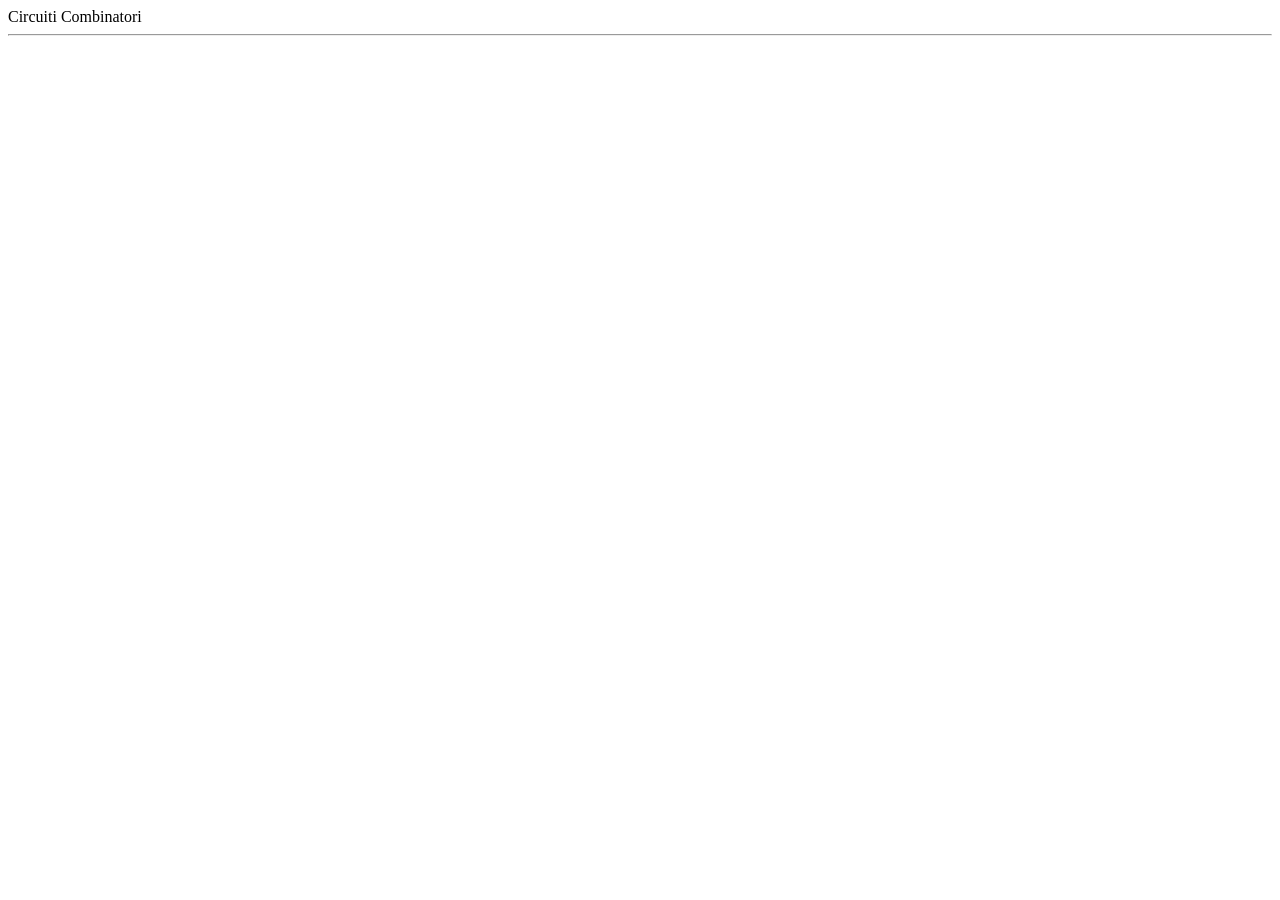
==== index.html @ 2b09b3ea "commit iniziale" ====
<html lang="it">
<head>
    <meta charset="UTF-8">
    <meta name="viewport" content="width=device-width, initial-scale=1.0">
    <title>Circuiti-Combinatori</title>
    <link rel="icon" href="https://encrypted-tbn0.gstatic.com/images?q=tbn:ANd9GcSzs3ElbCE3Kyg8cE-duR8a0XIemB7CowVvCzDOj2oVgA&s=10" type="image/png">
    <link rel="stylesheet" href="style.css">
</head>
<body>
    <div class="titolo">
        Circuiti Combinatori
    </div>
    <hr>
</body>
</html>
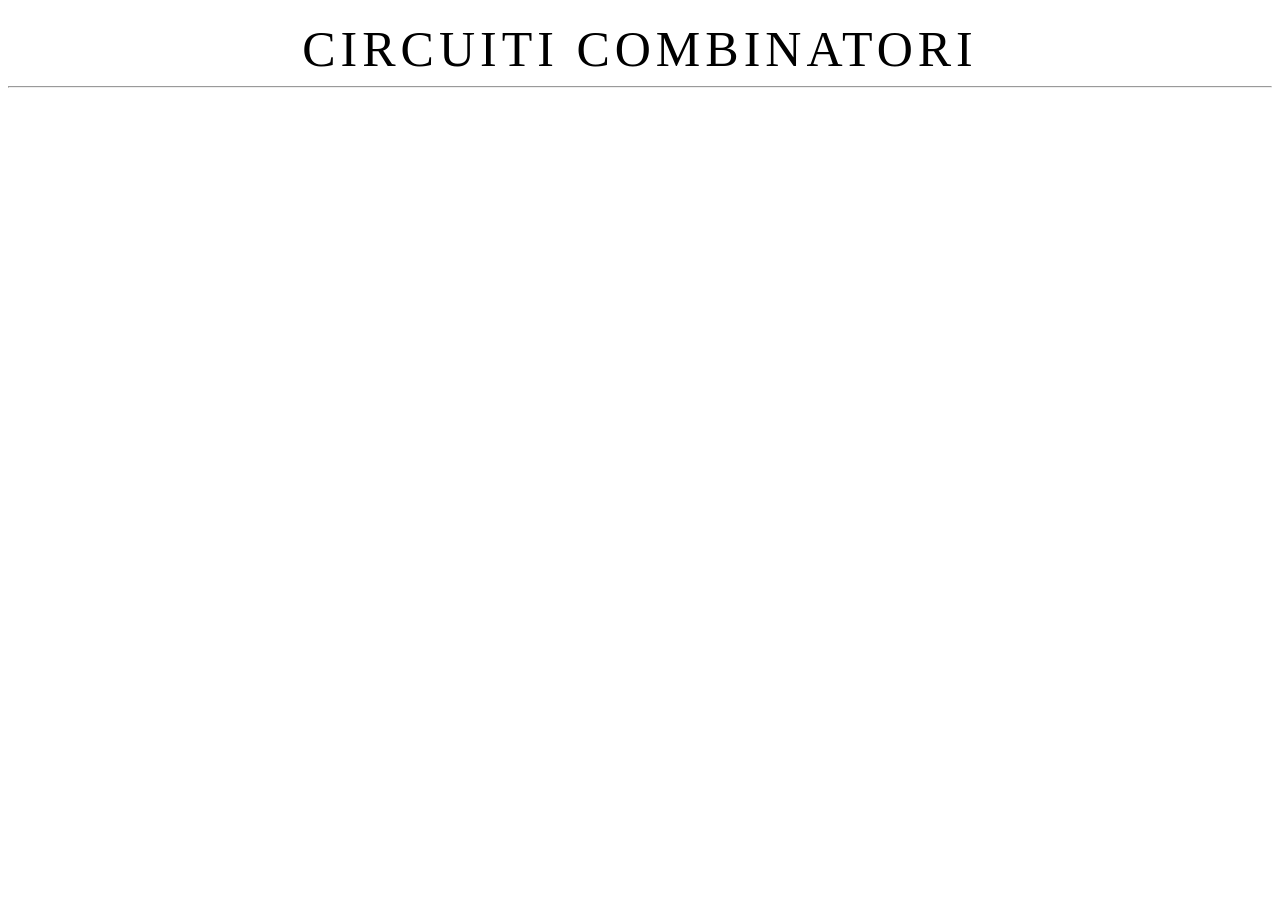
==== commit 0cae36b4: "commit-iniziale" ====
--- a/index.html
+++ b/index.html
@@ -4,7 +4,7 @@
     <meta name="viewport" content="width=device-width, initial-scale=1.0">
     <title>Circuiti-Combinatori</title>
     <link rel="icon" href="https://encrypted-tbn0.gstatic.com/images?q=tbn:ANd9GcSzs3ElbCE3Kyg8cE-duR8a0XIemB7CowVvCzDOj2oVgA&s=10" type="image/png">
-    <link rel="stylesheet" href="style.css">
+    <link rel="stylesheet" href="Assets/Css/style.css">
 </head>
 <body>
     <div class="titolo">
--- a/Assets/Css/style.css
+++ b/Assets/Css/style.css
@@ -0,0 +1,10 @@
+*{
+    font-family: Georgia;
+}
+.titolo{
+    font-size: 50px;
+    text-align: center;
+    text-transform: uppercase;
+    margin-top: 20px;
+    letter-spacing: 5px;
+}
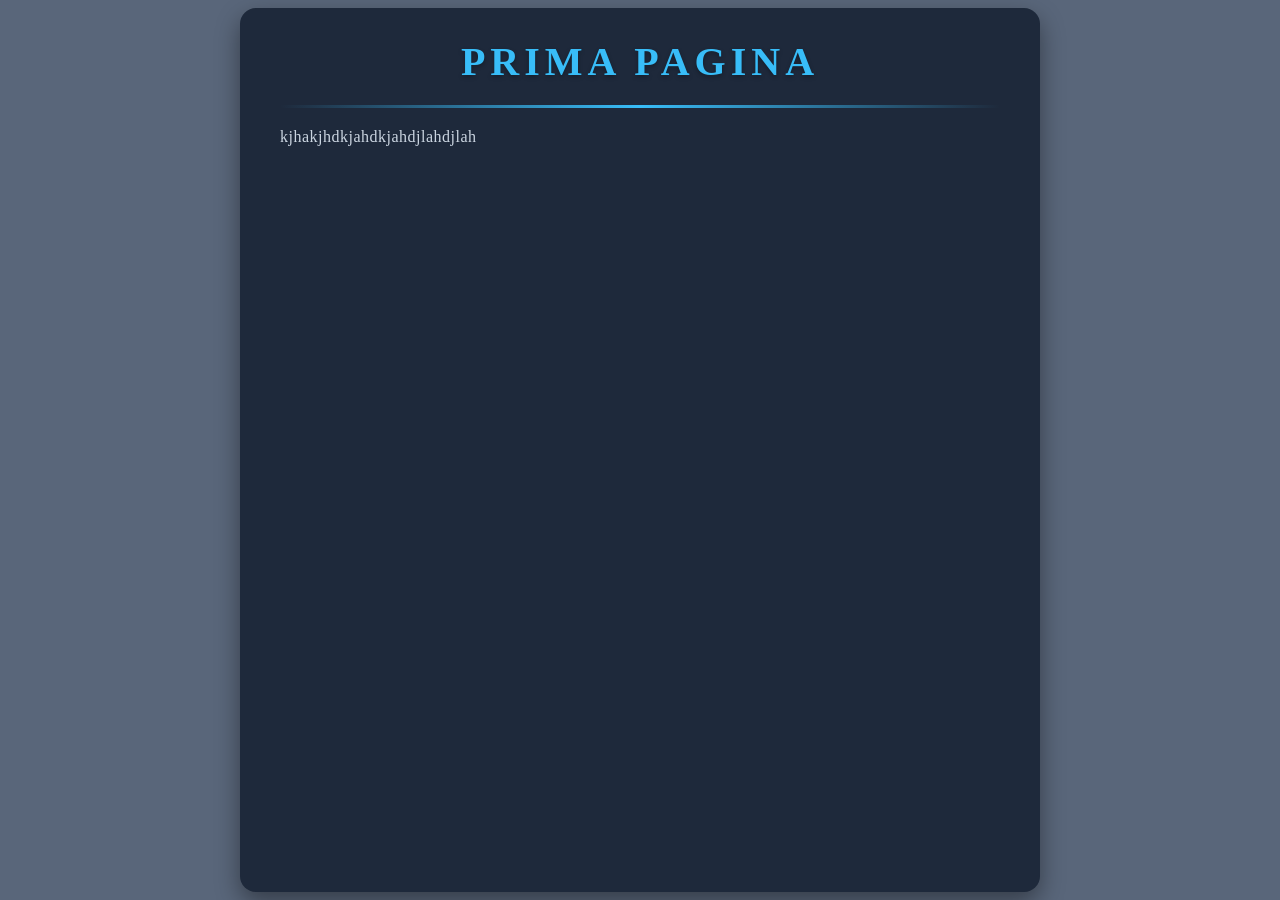
==== commit 0e6f84c5: "Style" ====
--- a/index.html
+++ b/index.html
@@ -1,15 +1,23 @@
 <html lang="it">
+
 <head>
     <meta charset="UTF-8">
     <meta name="viewport" content="width=device-width, initial-scale=1.0">
     <title>Circuiti-Combinatori</title>
-    <link rel="icon" href="https://encrypted-tbn0.gstatic.com/images?q=tbn:ANd9GcSzs3ElbCE3Kyg8cE-duR8a0XIemB7CowVvCzDOj2oVgA&s=10" type="image/png">
+    <link rel="icon" href="Assets/Images/images.png">
     <link rel="stylesheet" href="Assets/Css/style.css">
 </head>
+
 <body>
-    <div class="titolo">
-        Circuiti Combinatori
+    <div class="box">
+        <div class="titolo">
+            prima pagina
+        </div>
+        <hr>
+        <div class="testo">
+            kjhakjhdkjahdkjahdjlahdjlah
+        </div>
     </div>
-    <hr>
 </body>
+
 </html>
--- a/Assets/Css/style.css
+++ b/Assets/Css/style.css
@@ -1,10 +1,42 @@
 *{
-    font-family: Georgia;
+    font-family: Georgia,;
+    box-sizing: border-box;
+
 }
-.titolo{
-    font-size: 50px;
+body{
+    background-color: #59667A;
+}
+
+.box {
+    width: 800px;
+    height: 100%;
+    margin: auto; 
+    background-color: #1e293b;
+    border-radius: 16px;
+    padding: 30px 40px;
+    box-shadow: 0 10px 25px rgba(0, 0, 0, 0.4);
+}
+
+.titolo {
+    font-size: 40px;
+    font-weight: 700;;
+    color: #38bdf8;
+    text-shadow: 0 2px 4px rgba(0, 0, 0, 0.3);
+    letter-spacing: 5px;
+    text-transform: uppercase;
     text-align: center;
-    text-transform: uppercase;
-    margin-top: 20px;
-    letter-spacing: 5px;
+    margin-bottom: 15px;
+}
+
+hr {
+    border: none;
+    height: 3px;
+    background: linear-gradient(to right, transparent, #38bdf8, transparent);
+    margin: 20px 0;
+    border-radius: 2px;
+}
+
+.testo {
+    color: #cbd5e1;
+    letter-spacing: 0.5px;
 }
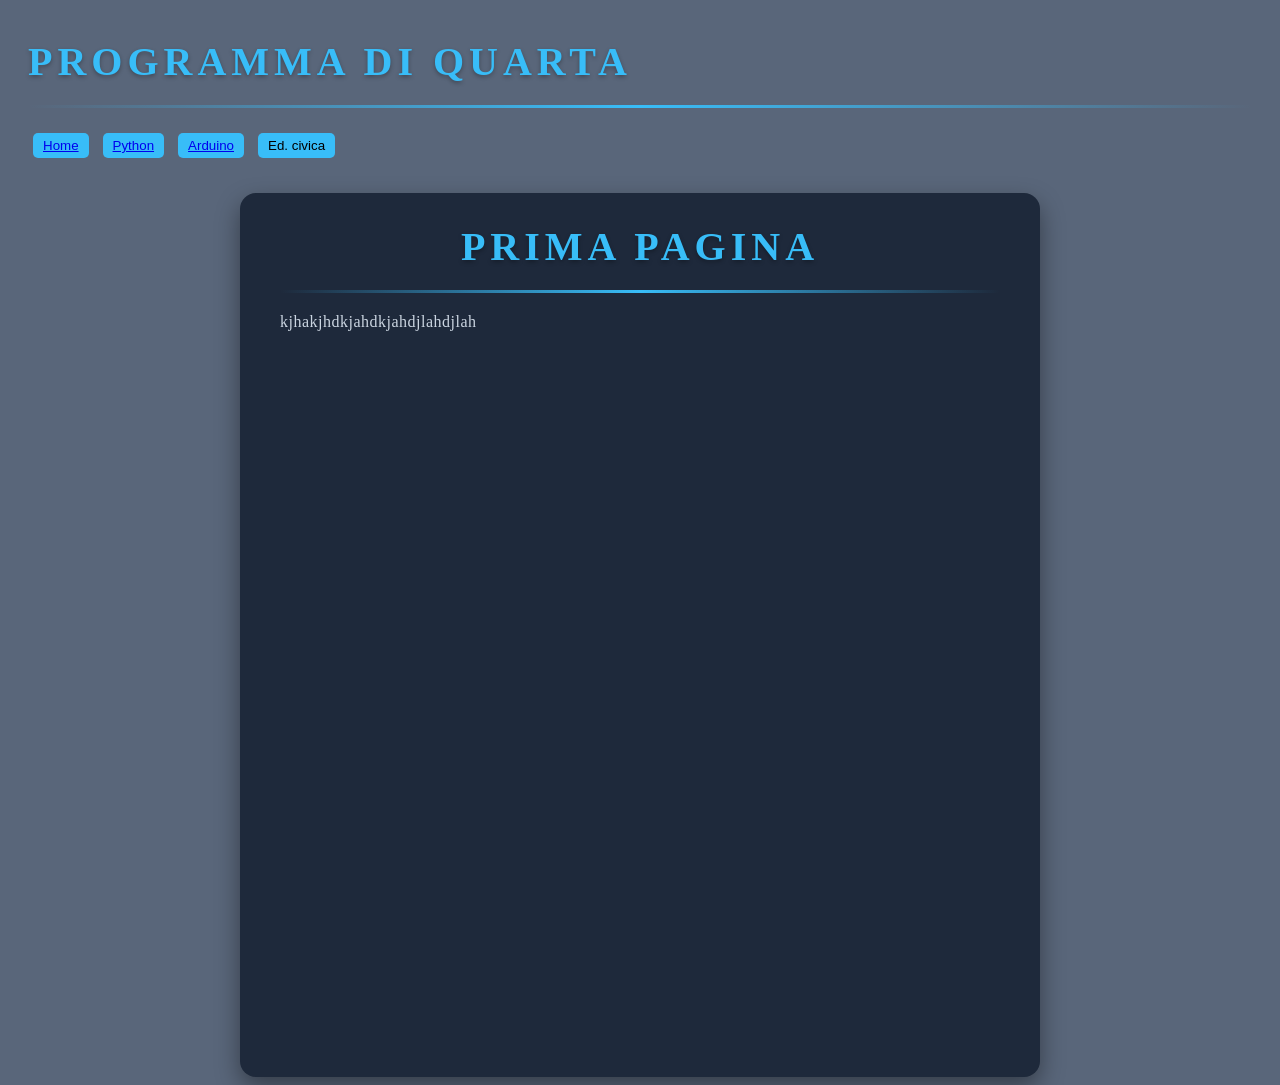
==== commit f773ce6f: "aggiunta bottoni referenziali nelle pagini" ====
--- a/index.html
+++ b/index.html
@@ -9,8 +9,16 @@
 </head>
 
 <body>
+    <div class="button-list">
+                <b class="titoloPrimario">programma di quarta</b>
+                <hr>
+                <button type="submit"> <a href="Home.html">Home</a></button>
+                <button type="submit"> <a href="index.html">Python</a></button>
+                <button type="submit"> <a href="Arduino.html">Arduino</a></button>
+                <button type="submit">Ed. civica</button>
+            </div>
     <div class="box">
-        <div class="titolo">
+        <div class="titoloPrimario">
             prima pagina
         </div>
         <hr>
--- a/Assets/Css/style.css
+++ b/Assets/Css/style.css
@@ -1,3 +1,23 @@
+.button-list button
+{
+    margin: 5px;
+    
+    border-radius: 5px;
+    background-color: #38bdf8;
+    border: none;
+    padding: 5px 10px;
+}
+.button-list
+{
+    padding: 30px 20px;
+}
+.TopTitle
+{
+    margin: 5p;
+    float: left;
+    border-radius: 5px;
+    border: none;  
+}  
 *{
     font-family: Georgia,;
     box-sizing: border-box;
@@ -17,10 +37,21 @@
     box-shadow: 0 10px 25px rgba(0, 0, 0, 0.4);
 }
 
-.titolo {
+.titoloPrimario {
     font-size: 40px;
     font-weight: 700;;
     color: #38bdf8;
+    text-shadow: 0 2px 4px rgba(0, 0, 0, 0.3);
+    letter-spacing: 5px;
+    text-transform: uppercase;
+    text-align: center;
+    margin-bottom: 15px;
+}
+
+.titoloSecondario {
+    font-size: 20px;
+    font-weight: 700;;
+    color: white;
     text-shadow: 0 2px 4px rgba(0, 0, 0, 0.3);
     letter-spacing: 5px;
     text-transform: uppercase;
@@ -39,4 +70,8 @@
 .testo {
     color: #cbd5e1;
     letter-spacing: 0.5px;
-}+}
+
+/* .box p{
+    color: white;
+} */
